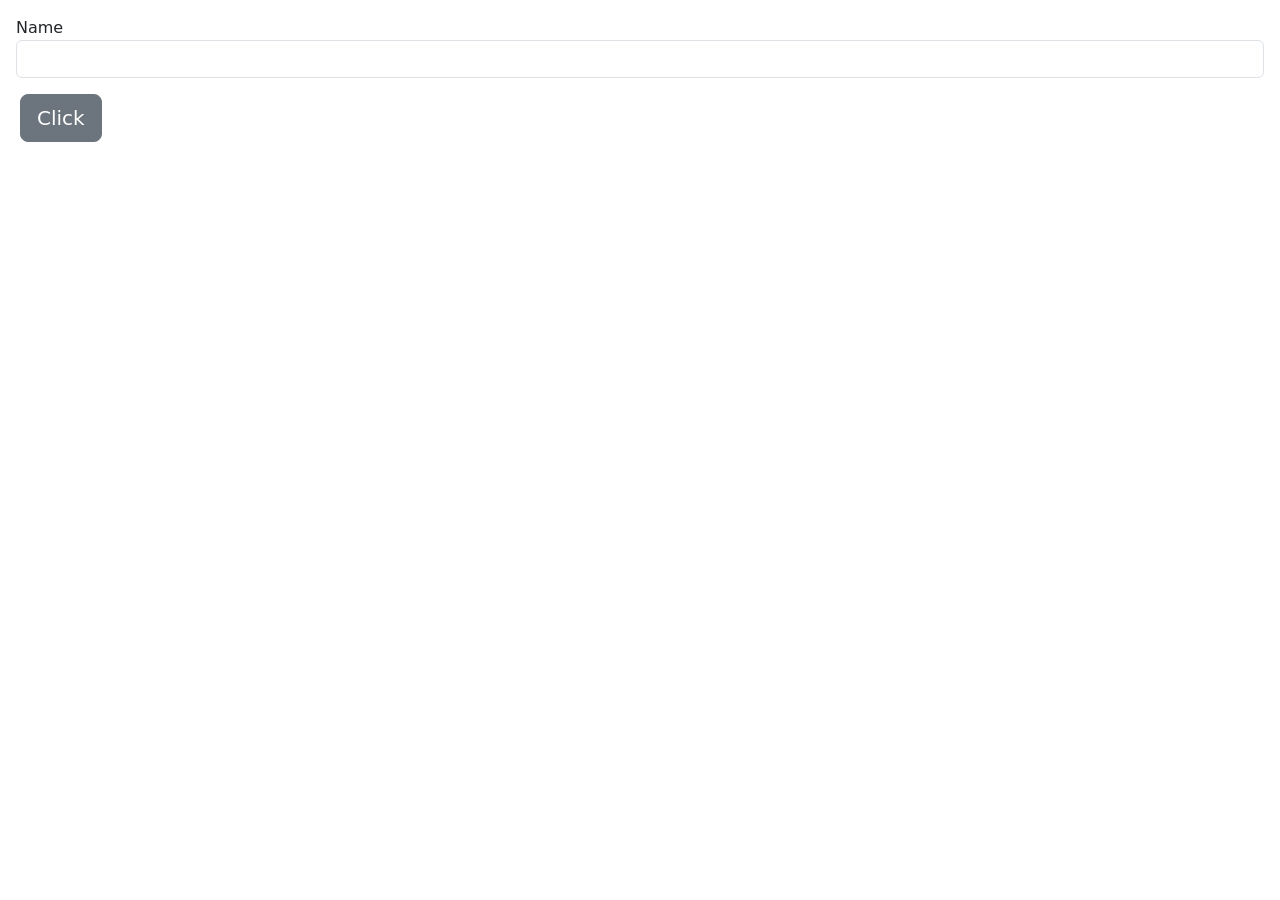
==== Bootstrap/demoBootstrap.html @ 6a44d5cf "firstcommit" ====
<!DOCTYPE html>
<html lang="en">

<head>
    <meta charset="UTF-8">
    <meta name="viewport" content="width=device-width, initial-scale=1.0">
    <title>Document</title>
    <link href="./node_modules/bootstrap/dist/js/bootstrap.js" />
    <link rel="stylesheet" href="./node_modules/bootstrap/dist/css/bootstrap.css">
</head>

<body>
    <form>
        <div>
            <div style="margin: 1em;">
                <label for="txtname" class="form-label-control">Name</label>
                <input type="text" id="txtname" class="form-control" name="firstname" />
            </div>
            <button style="margin-left: 1em;" class="btn btn-lg btn-secondary">Click</button>
        </div>
    </form>
</body>

</html>
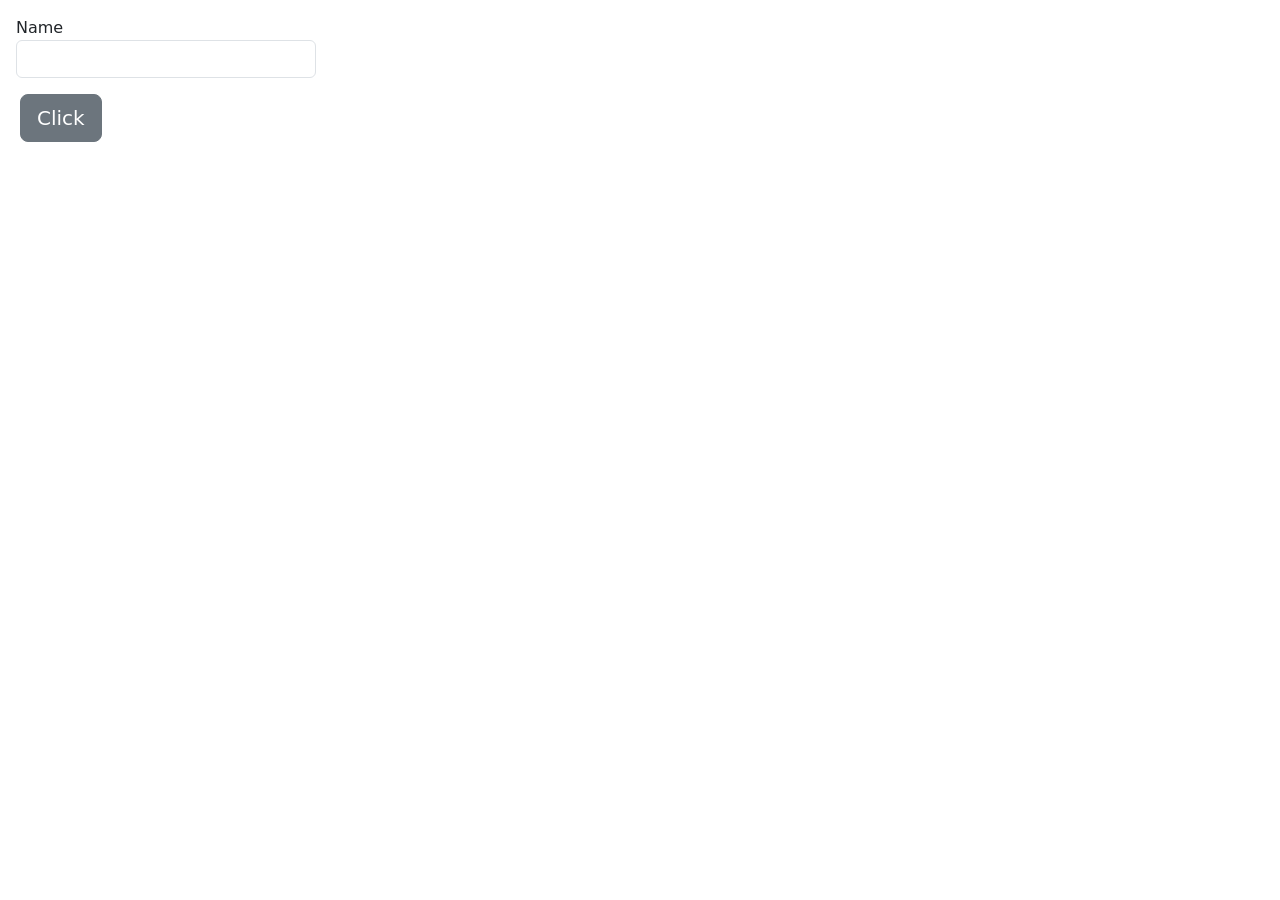
==== commit b29969fb: "secondcommit" ====
--- a/Bootstrap/demoBootstrap.html
+++ b/Bootstrap/demoBootstrap.html
@@ -10,15 +10,21 @@
 </head>
 
 <body>
-    <form>
+    <form id="frm" class="fr">
         <div>
-            <div style="margin: 1em;">
+            <div style="margin: 1em; width: 300px;">
                 <label for="txtname" class="form-label-control">Name</label>
                 <input type="text" id="txtname" class="form-control" name="firstname" />
             </div>
-            <button style="margin-left: 1em;" class="btn btn-lg btn-secondary">Click</button>
+
         </div>
+        <button style="margin-left: 1em;" class="btn btn-lg btn-secondary">Click</button>
     </form>
+    <script>
+        frm.onsubmit = function () {
+            alert("submit")
+        }
+    </script>
 </body>
 
 </html>
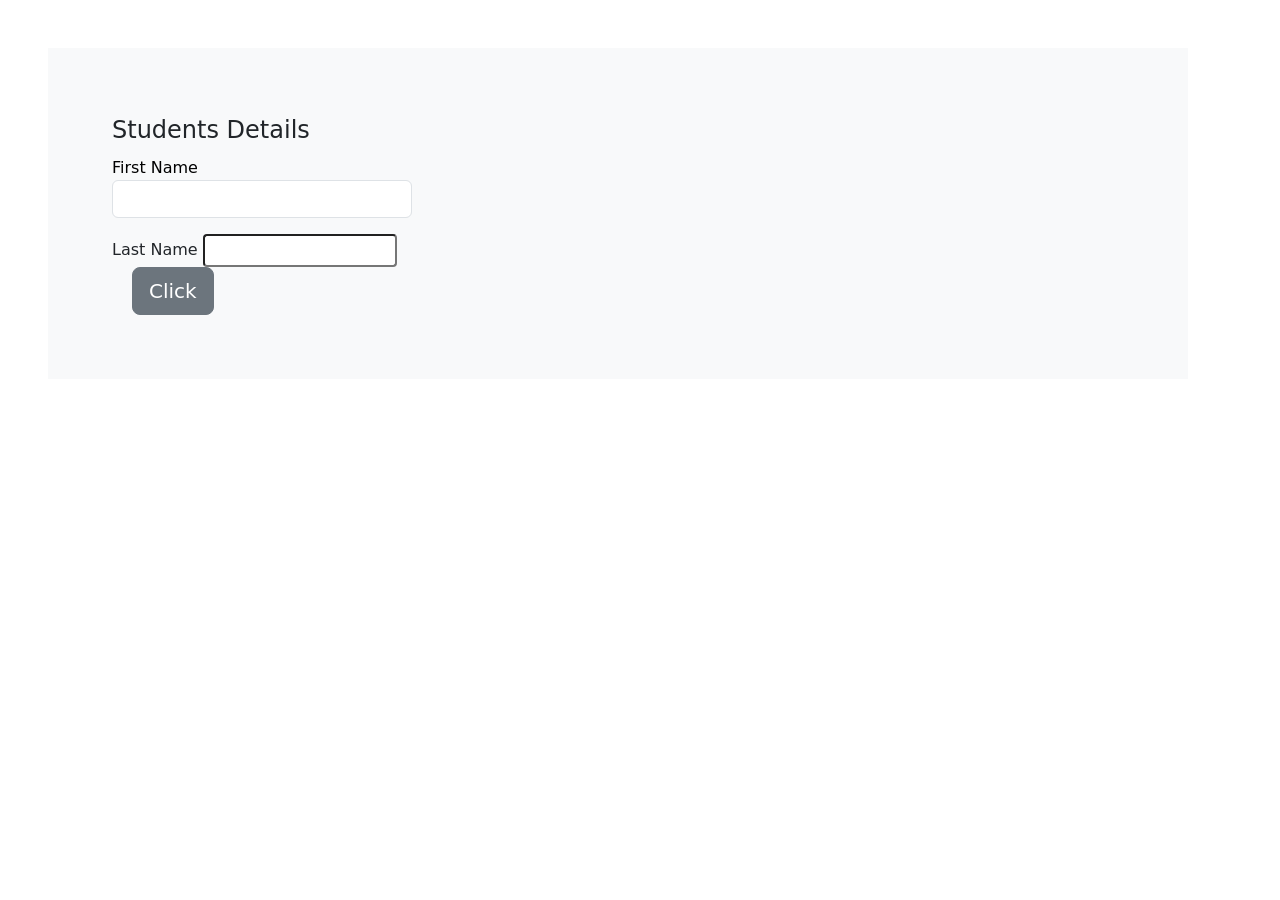
==== commit 2a266106: "third commit" ====
--- a/Bootstrap/demoBootstrap.html
+++ b/Bootstrap/demoBootstrap.html
@@ -10,21 +10,33 @@
 </head>
 
 <body>
-    <form id="frm" class="fr">
-        <div>
-            <div style="margin: 1em; width: 300px;">
-                <label for="txtname" class="form-label-control">Name</label>
-                <input type="text" id="txtname" class="form-control" name="firstname" />
-            </div>
+    <div class="container m-5 p-5 bg-light">
+        <form id="frm" class="p-3">
+            <fieldset>
+                <legend>Students Details</legend>
+                <div class="  bg-grey ">
+                    <div style="margin-bottom: 1em; width: 300px;">
+                        <label for="txtname" class="text-black ">First Name</label>
+                        <input type="text" id="txtFirstname" class="form-control" name="firstname" />
+                    </div>
 
-        </div>
-        <button style="margin-left: 1em;" class="btn btn-lg btn-secondary">Click</button>
-    </form>
-    <script>
-        frm.onsubmit = function () {
-            alert("submit")
-        }
-    </script>
+                </div>
+                <div class=" bg-gray ">
+                    <div style=" width: 300px;">
+                        <label for="txtname" class="text-balck ">Last Name</label>
+                        <input type="text" id="txtLastname" class="form-control-sm" name="firstname" />
+                    </div>
+
+                </div>
+                <button style="margin-left: 1em;" class="btn btn-lg btn-secondary">Click</button>
+            </fieldset>
+        </form>
+        <script>
+            frm.onsubmit = function () {
+                alert("submit")
+            }
+        </script>
+    </div>
 </body>
 
 </html>
